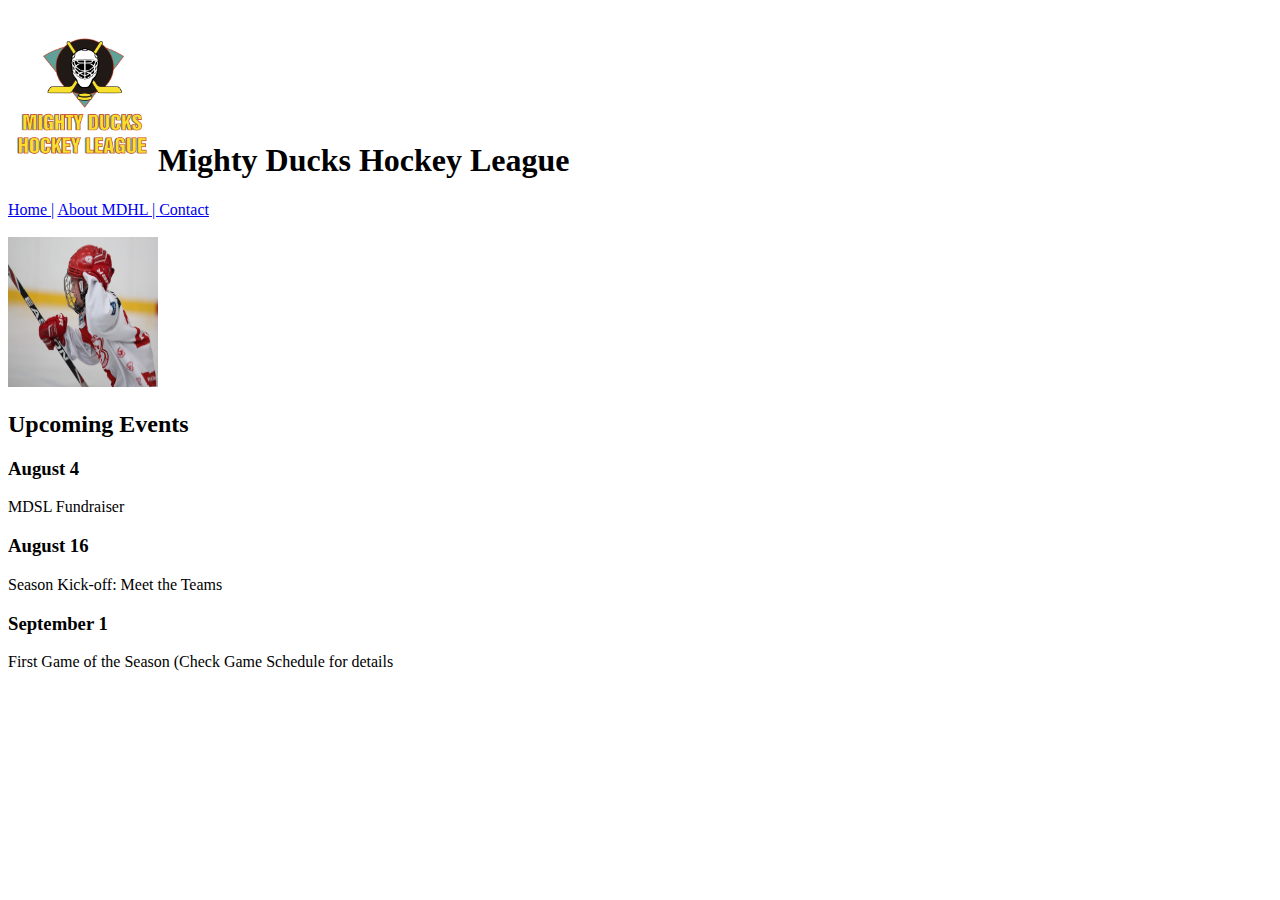
==== index.html @ fd7a356e "Tarea_1" ====
<!DOCTYPE html>
<html lang="en">
<head>
    <meta charset="UTF-8">
    <meta http-equiv="X-UA-Compatible" content="IE=edge">
    <meta name="viewport" content="width=device-width, initial-scale=1.0">
    <title>Mighty Ducks Hockey League </title>
    <link rel="icon" type="image/x-icon" href="imagenes/Logo_Mighty_ducks-01.png">
</head>
<body>
    <header>
        <h1><img src="./imagenes/Logo_Mighty_ducks-01.png " alt="Logo Mighty" width="150" height="150" >Mighty Ducks Hockey League</h1>
        <nav>
            <a href="#">Home |</a>
            <a href="./about.html " target="_blank" >About MDHL | </a>
            <a href="./contac.html" target="_blank">Contact</a>
        </nav><br>
    </header>
    <main>
        <section>
            <img src="./imagenes/hockey_1.jpg" alt="imagen1" width="150" height="150">
            <h2 >Upcoming Events</h2>
            <h3>August 4</h3>
            <p>MDSL Fundraiser</p>
            <h3>August 16</h3>
            <p>Season Kick-off: Meet the Teams</p>
            <h3>September 1</h3>
            <p>First Game of the Season (Check Game Schedule for details</p>
        </section>

    </main>
    <footer>
        <p>
           
        </p>
    </footer>
    
</body>
</html>
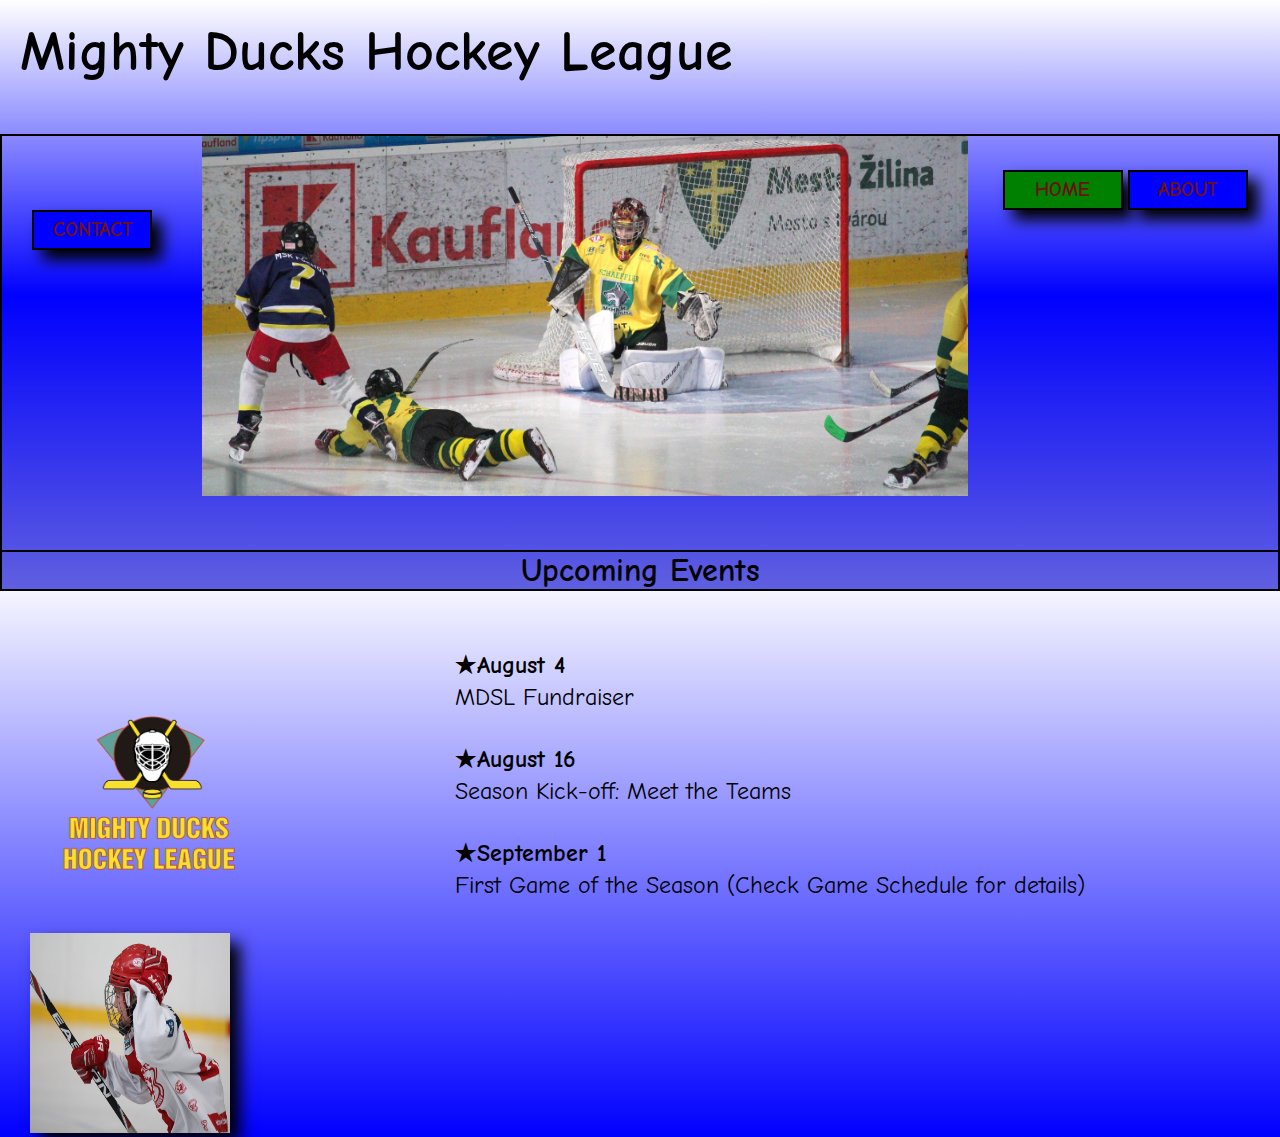
==== commit b3009f24: "Se entrega tarea2" ====
--- a/index.html
+++ b/index.html
@@ -5,34 +5,45 @@
     <meta http-equiv="X-UA-Compatible" content="IE=edge">
     <meta name="viewport" content="width=device-width, initial-scale=1.0">
     <title>Mighty Ducks Hockey League </title>
+    <link rel="stylesheet" href="style.css">
+    <link href="https://fonts.googleapis.com/css2?family=Comic+Neue&display=swap" rel="stylesheet">
     <link rel="icon" type="image/x-icon" href="imagenes/Logo_Mighty_ducks-01.png">
 </head>
 <body>
     <header>
-        <h1><img src="./imagenes/Logo_Mighty_ducks-01.png " alt="Logo Mighty" width="150" height="150" >Mighty Ducks Hockey League</h1>
-        <nav>
-            <a href="#">Home |</a>
-            <a href="./about.html " target="_blank" >About MDHL | </a>
-            <a href="./contac.html" target="_blank">Contact</a>
-        </nav><br>
+        <h1>Mighty Ducks Hockey League</h1>
+        <div class = "caja">
+            <img  class="imagen_banner"src="./imagenes/design2_image1.jpg " alt="banner"/>
+            
+            <nav class = "nav_menu">
+                <a href="#"><button class="button1">Home</button></a> 
+                <a href="./about.html" target="_blank"><button class="button2">About</button></a>
+                <a href="./contac.html" target="_blank"><button class="button3">Contact</button></a>
+            </nav>
+            <h2>Upcoming Events</h2>
+        </div>
+       
     </header>
     <main>
-        <section>
-            <img src="./imagenes/hockey_1.jpg" alt="imagen1" width="150" height="150">
-            <h2 >Upcoming Events</h2>
-            <h3>August 4</h3>
-            <p>MDSL Fundraiser</p>
-            <h3>August 16</h3>
-            <p>Season Kick-off: Meet the Teams</p>
-            <h3>September 1</h3>
-            <p>First Game of the Season (Check Game Schedule for details</p>
+        <section class="container">
+            <img  class="logo" src="./imagenes/Logo_Mighty_ducks-01.png " alt="Logo Mighty" width="200" height="200" >
+        
+            <div class="fecha">
+                        <h3>August 4</h3>
+                        <p>MDSL Fundraiser</p>
+                        <h3>August 16</h3>
+                        <p>Season Kick-off: Meet the Teams</p>
+                        <h3>September 1</h3>
+                        <p>First Game of the Season (Check Game Schedule for details)</p>
+            </div>
+            <img  class="hockey" src="./imagenes/hockey_1.jpg" alt="hockey1" width="200" height="200">
+           
         </section>
-
+        
+        
     </main>
     <footer>
-        <p>
-           
-        </p>
+        
     </footer>
     
 </body>
--- a/style.css
+++ b/style.css
@@ -0,0 +1,225 @@
+*{
+    padding : 0;
+    margin : 0;
+    box-sizing: border-box ;
+}
+
+body{
+    font-family: 'Comic Neue', cursive;
+    /*background-color: #BBBBBB;*/
+    background: linear-gradient(grey,white,blue);
+}
+header {
+    background: linear-gradient(white,blue,rgb(96, 96, 224));
+}
+h1{
+    font-size: 3.5em;
+    color:black;
+    padding: 20px;
+    
+}
+
+.caja{
+    width: 100%;
+    margin-top: 30px;
+    margin-bottom: 20px;
+    border:2px solid black
+}
+
+.caja h2{
+    font-size: 2em;
+    font-weight: bold;
+    text-align: center;
+    border-top:2px solid black;
+}
+
+
+.imagen_banner{
+    display: inline;
+    margin-left: 200px;
+    width: 60%;
+    height: 40vh;
+}
+nav{
+    display: inline;
+    position: relative;
+    bottom: 300px;
+    left:30px;
+    
+}
+button{
+    width: 120px;
+    height: 40px;
+    box-shadow:10px 10px 15px #000000 ;
+    
+}
+.button1{
+    background-color: green;
+}
+.button2{
+    background-color: blue;
+}
+.button3{
+    background-color: blue;
+}
+nav a button{
+    text-transform: uppercase;
+    color: #6d1010;
+    font-weight: bold;
+    font-family:'Comic Neue', cursive ;
+    font-size: 20px;
+    text-decoration: none;
+    border: 2px solid #000000;
+    
+}
+
+nav a button:hover{
+    color: #c78c19;
+    text-decoration: under;
+}
+
+.container{
+    display: inline-block;
+}
+.logo{
+    margin-left: 50px;
+   
+}
+.fecha{
+    display: inline-block;
+    margin-left: 200px;
+    margin-right: 40px;
+    margin-top: 40px;
+    
+}
+.fecha h3{
+    font-size: 1.5em;
+    font-weight: bold;
+}
+.fecha h3:before{
+        content: "★";
+    }
+.fecha p{
+    font-size: 1.5em;
+    font-weight: 400;
+    line-height: 1.5;
+    margin-bottom: 30px;
+}
+.fecha p:hover{
+    font-weight: bold;
+}
+.hockey{
+    margin-left: 30px;
+    transition: 400ms;
+    box-shadow: 10px 10px 15px #000000
+
+}
+
+.hockey:hover{
+    opacity: 0.3;
+}
+/*css para about*/
+
+.logos{
+    margin-left: 50px;
+    margin-bottom: 150px;
+   
+}
+.informacion{
+    display: inline-block;
+    width: 630px;
+    margin-left: 200px;
+    margin-right: 40px;
+    margin-top: 40px;
+
+    
+}
+.informacion h3{
+    font-size: 1em;
+    font-weight: bold;
+}
+.informacion p{
+    font-size: 1em;
+    font-weight: 400;
+    line-height: 1.5;
+    margin-bottom: 30px;
+}
+.informacion p:hover{
+    font-weight: bold;
+}
+.hockeys{
+    margin-left: 30px;
+    transition: 400ms;
+    box-shadow: 10px 10px 15px #000000
+
+}
+
+.hockeys:hover{
+    opacity: 0.3;
+}
+/*css para contac*/
+.contenedor{
+    display: inline-block;
+    
+}
+.logo_s{
+    margin-left: 30px;
+    margin-bottom: 150px;
+   
+}
+.mails{
+    display: inline-block;
+    position: relative;
+    bottom:200px;
+    width: 430px;
+    margin-left: 200px;
+    margin-right: 40px;
+    margin-top: 40px;
+    
+    
+}
+.mails p{
+    font-size: 1em;
+    font-weight: 400;
+    line-height: 1.5;
+    margin-bottom: 30px;
+    
+}
+.parrafo{
+    display:inline;
+}
+.mails p:hover{
+    font-weight: bold;
+}
+.hocke{
+    margin-bottom: 150px;
+    margin-left: 200px;
+    transition: 400ms;
+    box-shadow: 10px 10px 15px #000000
+
+}
+
+.hocke:hover{
+    opacity: 0.3;
+}
+
+
+
+
+
+
+
+
+
+
+
+
+
+
+
+
+
+
+
+
+   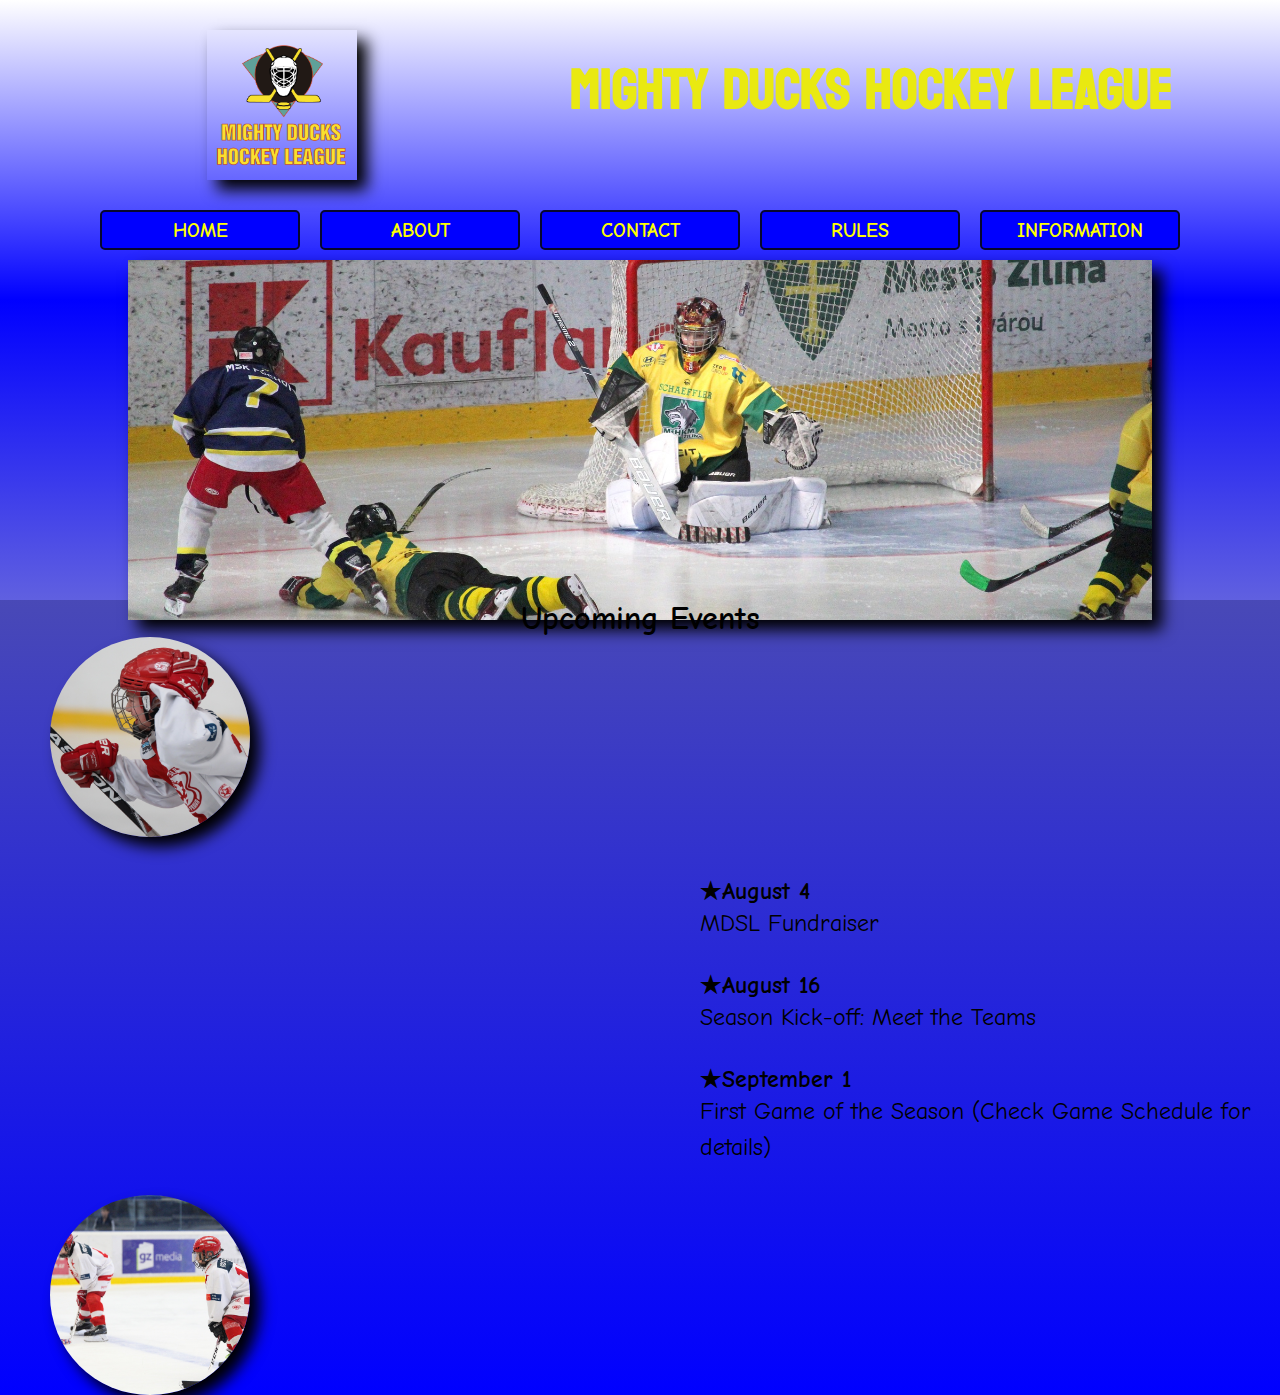
==== commit 0da1fc1d: "Se entrega tarea3" ====
--- a/index.html
+++ b/index.html
@@ -7,44 +7,54 @@
     <title>Mighty Ducks Hockey League </title>
     <link rel="stylesheet" href="style.css">
     <link href="https://fonts.googleapis.com/css2?family=Comic+Neue&display=swap" rel="stylesheet">
+    <link href="https://fonts.googleapis.com/css2?family=Bayon&display=swap" rel="stylesheet">
     <link rel="icon" type="image/x-icon" href="imagenes/Logo_Mighty_ducks-01.png">
 </head>
 <body>
     <header>
-        <h1>Mighty Ducks Hockey League</h1>
-        <div class = "caja">
-            <img  class="imagen_banner"src="./imagenes/design2_image1.jpg " alt="banner"/>
-            
+        <div class="box">
+            <img  class="loge" src="./imagenes/Logo_Mighty_ducks-01.png " alt="Logo Mighty" width="100" height="100" >
+           <h1 class="titulo" >Mighty Ducks Hockey League</h1>
+        </div>
+        
+        <div class="caja">
             <nav class = "nav_menu">
-                <a href="#"><button class="button1">Home</button></a> 
-                <a href="./about.html" target="_blank"><button class="button2">About</button></a>
-                <a href="./contac.html" target="_blank"><button class="button3">Contact</button></a>
+                <a href="#" >Home</a> 
+                <a href="./about.html" >About</a>
+                <a href="./contac.html" >Contact</a>
+                <a href="./rules.html" >Rules</a>
+                <a href="./game.html" >Information</a>
             </nav>
-            <h2>Upcoming Events</h2>
+        <img  src = "./imagenes/design2_image1.jpg " alt="banner">
         </div>
+        
        
     </header>
     <main>
         <section class="container">
-            <img  class="logo" src="./imagenes/Logo_Mighty_ducks-01.png " alt="Logo Mighty" width="200" height="200" >
-        
+            <h2 class="titulo_secundario">Upcoming Events</h2>
+            <img  class="hockey" src="./imagenes/hockey_1.jpg" alt="hockey1" width="200" height="200">
+            
+            
             <div class="fecha">
-                        <h3>August 4</h3>
-                        <p>MDSL Fundraiser</p>
-                        <h3>August 16</h3>
-                        <p>Season Kick-off: Meet the Teams</p>
-                        <h3>September 1</h3>
-                        <p>First Game of the Season (Check Game Schedule for details)</p>
+                <article>
+                    <h3>August 4</h3>
+                    <p>MDSL Fundraiser</p>
+                </article>
+                <article>
+                    <h3>August 16</h3>
+                <p>Season Kick-off: Meet the Teams</p>
+                </article>
+                <article>
+                    <h3>September 1</h3>
+                    <p>First Game of the Season (Check Game Schedule for details)</p>
+                </article>
+                
             </div>
-            <img  class="hockey" src="./imagenes/hockey_1.jpg" alt="hockey1" width="200" height="200">
+            <img  class="hockey" src="./imagenes/hockey_3.jpg" alt="hockey3" width="200" height="200">
            
+            
         </section>
-        
-        
     </main>
-    <footer>
-        
-    </footer>
-    
 </body>
 </html>--- a/style.css
+++ b/style.css
@@ -3,92 +3,104 @@
     margin : 0;
     box-sizing: border-box ;
 }
-
 body{
     font-family: 'Comic Neue', cursive;
-    /*background-color: #BBBBBB;*/
-    background: linear-gradient(grey,white,blue);
+    background: linear-gradient(grey,blue);
 }
 header {
+    height: 600px;
     background: linear-gradient(white,blue,rgb(96, 96, 224));
-}
-h1{
+    display:flex;
+    flex-direction: column;
+    
+}
+.box{
+    display: flex;
+    justify-content:space-around;
+    align-items: center;
+}
+.titulo{
     font-size: 3.5em;
-    color:black;
-    padding: 20px;
-    
+    text-transform: uppercase;
+    font-family: 'Bayon', sans-serif;
+    color:rgb(233, 233, 17);
+}
+.loge{
+    display:flex;
+    margin-top: 30px;
+    margin-left: 100px;
+    width: 150px;
+    height: 150px;
 }
 
 .caja{
     width: 100%;
+    gap: 10px;
+    display:flex;
+    flex-direction: column;
+    align-items: center;
     margin-top: 30px;
     margin-bottom: 20px;
-    border:2px solid black
-}
-
-.caja h2{
-    font-size: 2em;
-    font-weight: bold;
-    text-align: center;
-    border-top:2px solid black;
-}
-
-
-.imagen_banner{
-    display: inline;
-    margin-left: 200px;
-    width: 60%;
-    height: 40vh;
 }
 nav{
-    display: inline;
-    position: relative;
-    bottom: 300px;
-    left:30px;
-    
-}
-button{
-    width: 120px;
+    display: flex;
+    gap: 20px;
+}
+nav a{
+    width: 200px;
     height: 40px;
-    box-shadow:10px 10px 15px #000000 ;
-    
-}
-.button1{
-    background-color: green;
-}
-.button2{
+    display: flex;
+    justify-content: center;
+    align-items: center;
     background-color: blue;
-}
-.button3{
-    background-color: blue;
-}
-nav a button{
     text-transform: uppercase;
-    color: #6d1010;
+    color: yellow;
     font-weight: bold;
     font-family:'Comic Neue', cursive ;
     font-size: 20px;
     text-decoration: none;
-    border: 2px solid #000000;
-    
-}
-
-nav a button:hover{
+    border-radius: 5px;
+    border: 2px solid rgb(6, 6, 47);
+    
+}
+nav a:hover{
     color: #c78c19;
     text-decoration: under;
 }
 
+img{
+    display: flex;
+    width: 80%;
+    height: 40vh;
+    transition: 400ms;
+    box-shadow: 10px 10px 15px black;
+    object-fit: cover;
+}
+img:hover{
+    opacity: 0.8;
+}
+.titulo_secundario{
+    display: flex;
+    text-align: center;
+    justify-content: center;
+    font-size: 2em;
+    font-weight: bold;
+    text-align: center;
+    font-family:'Comic Neue', cursive;
+}
+
+
 .container{
-    display: inline-block;
-}
-.logo{
-    margin-left: 50px;
-   
+    display: flex;
+    flex-direction: column;
+    align-items: stretch;
+    
 }
 .fecha{
-    display: inline-block;
-    margin-left: 200px;
-    margin-right: 40px;
+    display: flex;
+    flex-direction:column;
+    justify-content: center;
+    margin-left: 700px;
     margin-top: 40px;
     
 }
@@ -108,16 +120,26 @@
 .fecha p:hover{
     font-weight: bold;
 }
-.hockey{
-    margin-left: 30px;
-    transition: 400ms;
-    box-shadow: 10px 10px 15px #000000
+img.hockey{
+    display:flex;
+    width: 200px;
+    height: 200px;
+    border-radius: 50%;
+    margin-left: 50px;
+    /*transition: 400ms;
+    transform:translateX(300px);*/
+    box-shadow: 10px 10px 15px #000000;
+    transition: width 2s, height 4s;
 
 }
 
 .hockey:hover{
     opacity: 0.3;
-}
+    width: 300px;
+    height: 300px;
+}
+
+
 /*css para about*/
 
 .logos{
@@ -125,8 +147,14 @@
     margin-bottom: 150px;
    
 }
+.containers{
+    display: flex;
+    flex-direction: column;
+    align-items: stretch;
+
+}
 .informacion{
-    display: inline-block;
+    display: flex;
     width: 630px;
     margin-left: 200px;
     margin-right: 40px;
@@ -140,15 +168,20 @@
 }
 .informacion p{
     font-size: 1em;
+    color:#c78c19;
     font-weight: 400;
     line-height: 1.5;
     margin-bottom: 30px;
+    gap:10px;
 }
 .informacion p:hover{
     font-weight: bold;
 }
 .hockeys{
-    margin-left: 30px;
+    width: 600px;
+    height: 250px;
+    margin-bottom:50px;
+    margin-left: 700px;
     transition: 400ms;
     box-shadow: 10px 10px 15px #000000
 
@@ -159,18 +192,19 @@
 }
 /*css para contac*/
 .contenedor{
-    display: inline-block;
+    display: flex;
     
 }
 .logo_s{
+
     margin-left: 30px;
     margin-bottom: 150px;
    
 }
+
 .mails{
-    display: inline-block;
-    position: relative;
-    bottom:200px;
+    display: flex;
+    flex-direction: column;
     width: 430px;
     margin-left: 200px;
     margin-right: 40px;
@@ -185,14 +219,13 @@
     margin-bottom: 30px;
     
 }
-.parrafo{
-    display:inline;
-}
 .mails p:hover{
     font-weight: bold;
 }
 .hocke{
-    margin-bottom: 150px;
+    width: 250px;
+    height: 250px;
+    margin-bottom: 50px;
     margin-left: 200px;
     transition: 400ms;
     box-shadow: 10px 10px 15px #000000
@@ -202,6 +235,49 @@
 .hocke:hover{
     opacity: 0.3;
 }
+.reglas{
+    display:flex;
+    flex-direction: column;
+    align-items: center;
+}
+.items{
+    margin-left: 20px;
+
+}
+/*Css para game*/
+main .tit_secundario{
+    text-align: center;
+}
+.saturday{
+    padding: 20px;
+    text-decoration: underline;
+}
+.fecha_eventos{
+    display:table;
+    align-items: center;
+    background-color: rgb(114, 173, 232);
+    width: 60vw;
+    height: 30vh;
+    border-collapse: collapse;
+    border: 1px solid black;
+    border-radius: 6px;
+    color: rgb(0, 0, 0);
+    font-size: 20px;
+    margin-left: 300px;
+    margin-bottom: 100px;
+    margin-top: 20px;
+}
+.facility{
+    display: flex;
+    flex-direction: column;
+    align-items:flex-start;
+    text-align: center;
+    margin-left:100px;
+    margin-bottom: 80px;
+    font-size: 20px;
+}
+
+
 
 
 
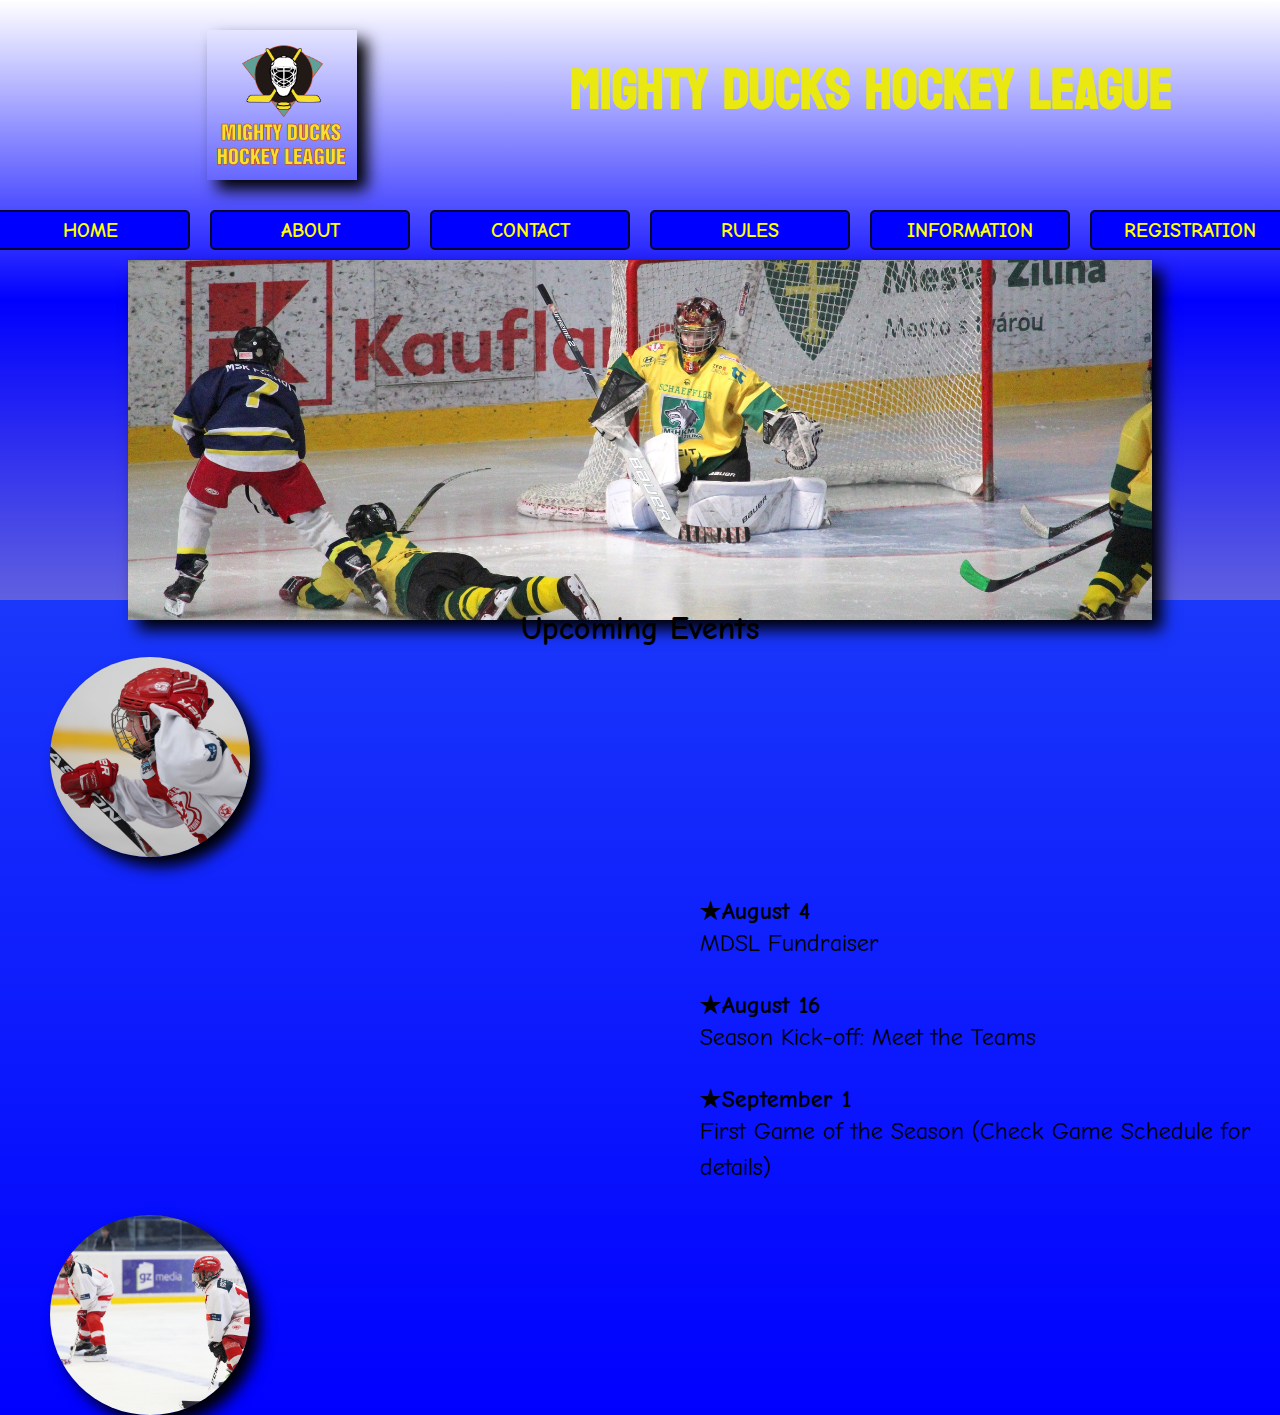
==== commit 735cf982: "Se trabaja en task4" ====
--- a/index.html
+++ b/index.html
@@ -24,6 +24,7 @@
                 <a href="./contac.html" >Contact</a>
                 <a href="./rules.html" >Rules</a>
                 <a href="./game.html" >Information</a>
+                <a href="./registration.html" >Registration</a>
             </nav>
         <img  src = "./imagenes/design2_image1.jpg " alt="banner">
         </div>
@@ -37,15 +38,15 @@
             
             
             <div class="fecha">
-                <article>
+                <article class="art">
                     <h3>August 4</h3>
                     <p>MDSL Fundraiser</p>
                 </article>
-                <article>
+                <article class="art">
                     <h3>August 16</h3>
                 <p>Season Kick-off: Meet the Teams</p>
                 </article>
-                <article>
+                <article class="art">
                     <h3>September 1</h3>
                     <p>First Game of the Season (Check Game Schedule for details)</p>
                 </article>
--- a/style.css
+++ b/style.css
@@ -5,7 +5,7 @@
 }
 body{
     font-family: 'Comic Neue', cursive;
-    background: linear-gradient(grey,blue);
+    background: linear-gradient(rgb(45, 96, 247),blue);
 }
 header {
     height: 600px;
@@ -66,6 +66,10 @@
 nav a:hover{
     color: #c78c19;
     text-decoration: under;
+}
+
+nav a:focus{
+    color:green;
 }
 
 img{
@@ -141,12 +145,6 @@
 
 
 /*css para about*/
-
-.logos{
-    margin-left: 50px;
-    margin-bottom: 150px;
-   
-}
 .containers{
     display: flex;
     flex-direction: column;
@@ -163,7 +161,7 @@
     
 }
 .informacion h3{
-    font-size: 1em;
+    font-size: 1.2em;
     font-weight: bold;
 }
 .informacion p{
@@ -195,13 +193,6 @@
     display: flex;
     
 }
-.logo_s{
-
-    margin-left: 30px;
-    margin-bottom: 150px;
-   
-}
-
 .mails{
     display: flex;
     flex-direction: column;
@@ -256,17 +247,29 @@
     display:table;
     align-items: center;
     background-color: rgb(114, 173, 232);
-    width: 60vw;
+    width: 100%;
     height: 30vh;
     border-collapse: collapse;
     border: 1px solid black;
     border-radius: 6px;
     color: rgb(0, 0, 0);
     font-size: 20px;
-    margin-left: 300px;
-    margin-bottom: 100px;
-    margin-top: 20px;
-}
+    
+}
+.fecha_eventos thead{
+    background: #555555;
+    color:white;
+    font-weight: bold;
+}
+
+td,th{
+    border: 1px solid #000000;
+    padding: 8px 15px;
+}
+tr,td{
+    text-align: center;
+}
+
 .facility{
     display: flex;
     flex-direction: column;
@@ -276,6 +279,117 @@
     margin-bottom: 80px;
     font-size: 20px;
 }
+/*Css para registration*/
+/*font-family: 'Roboto', sans-serif;*/
+form{
+    border: 2px solid white;
+    padding: 1rem;
+    background-color: blue;
+    color: black;
+    margin-top: 0em;
+    font-family: 'Roboto', sans-serif;
+}
+main h2{
+    padding: 10px;
+    font-family: 'Roboto', sans-serif;
+    font-weight: bold;
+    font-size: 1.5rem;
+    text-align: center;
+}
+#direccion{
+    width: 450px;
+}
+@media screen  and (max-width:480px) {
+    header{
+        margin-left:5px;
+    }
+    .box{
+        flex-direction: column;
+    }
+    .titulo{
+        font-size: 1em;
+    }
+    .loge{
+        margin-top: 20px;
+        margin-left: 10px;
+        width: 100px;
+        height:100px;
+    }
+    .caja{
+        gap: 1px;
+        margin-top: 10px;
+        margin-bottom: 10px;
+    }
+    nav{
+        flex-direction: column;
+        gap: 5px;
+    }
+    nav a{
+        width: 100px;
+        height: 30px;
+        font-size: 12px;
+    }
+    img{
+        
+        width: 80%;
+        height: 20vh;
+        
+    }
+    .fecha{
+        margin-left:50px;
+    }
+    .informacion{
+        flex-direction: column;
+        margin-left: 2px;
+        margin-right: 40px;
+        margin-top: 40px;
+    }
+    .informacion h3{
+        font-size: 0.8em;
+        font-weight: bold;
+    }
+    .informacion p{
+        font-size: 0.8em;
+        
+        font-weight: 200;
+        line-height: 1;
+        margin-bottom: 20px;
+        gap:5px;
+    }
+    .hockeys{
+        margin-left: 50px;
+        width: 300px;
+        height: 150px;
+    }
+    .contenedor{
+        flex-direction: column;
+         
+     }
+    .mails{
+        margin-left: 20px;
+        
+    }
+    .hocke{
+        width: 200px;
+        height: 200px;
+        margin-left: 40px;
+    }
+    .fecha_eventos{
+        width: 50%;
+        height: 30vh;
+        font-size: 10px;
+        
+    }
+    td .mapa{
+        width: 200px;
+        height: 100px;
+    }
+    
+    
+    
+}  
+
+
 
 
 
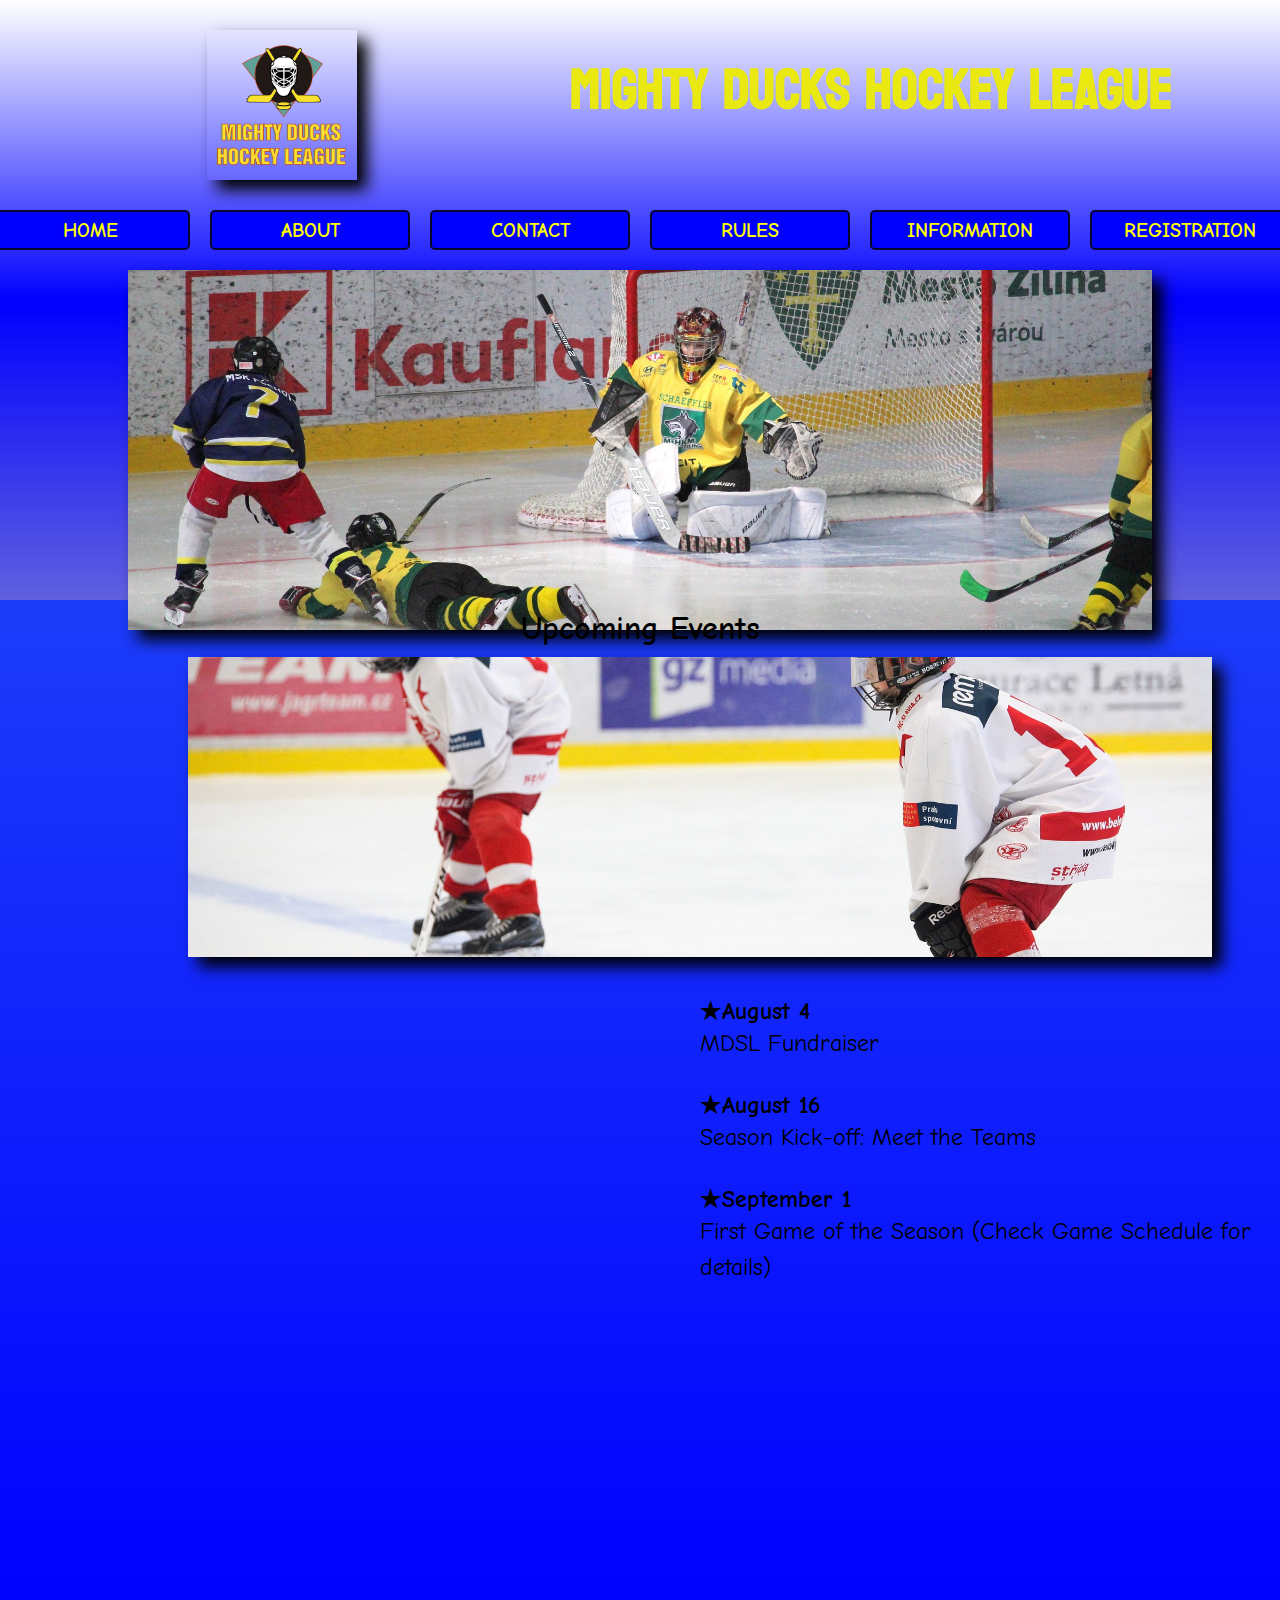
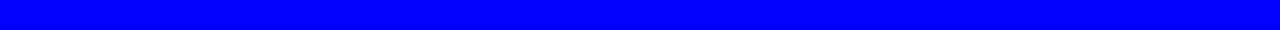
==== commit e1314fa0: "Se entrega taask4" ====
--- a/index.html
+++ b/index.html
@@ -34,7 +34,7 @@
     <main>
         <section class="container">
             <h2 class="titulo_secundario">Upcoming Events</h2>
-            <img  class="hockey" src="./imagenes/hockey_1.jpg" alt="hockey1" width="200" height="200">
+            <img  class="hockey" src="./imagenes/hockey_3.jpg" alt="hockey3" width="200" height="200">
             
             
             <div class="fecha">
@@ -50,9 +50,12 @@
                     <h3>September 1</h3>
                     <p>First Game of the Season (Check Game Schedule for details)</p>
                 </article>
+
                 
             </div>
-            <img  class="hockey" src="./imagenes/hockey_3.jpg" alt="hockey3" width="200" height="200">
+            <iframe class="video" width="560" height="315" src="https://www.youtube.com/embed/4-YjVGhEC8c?start=122" 
+            title="YouTube video player" frameborder="0" allow="accelerometer; autoplay; clipboard-write; encrypted-media; gyroscope; picture-in-picture; web-share" allowfullscreen></iframe>
+            
            
             
         </section>
--- a/style.css
+++ b/style.css
@@ -7,8 +7,10 @@
     font-family: 'Comic Neue', cursive;
     background: linear-gradient(rgb(45, 96, 247),blue);
 }
+/*Css para el header*/
 header {
     height: 600px;
+    background-image: url("./imagenes/design2_image1.jpg");
     background: linear-gradient(white,blue,rgb(96, 96, 224));
     display:flex;
     flex-direction: column;
@@ -45,6 +47,7 @@
 nav{
     display: flex;
     gap: 20px;
+    margin-bottom: 10px;
 }
 nav a{
     width: 200px;
@@ -82,6 +85,7 @@
 }
 img:hover{
     opacity: 0.8;
+    transform: scale(1.1);
 }
 .titulo_secundario{
     display: flex;
@@ -97,8 +101,12 @@
 .container{
     display: flex;
     flex-direction: column;
-    align-items: stretch;
-    
+    align-items:center;
+    
+    
+}
+.container .video{
+    margin-left: 200px;
 }
 .fecha{
     display: flex;
@@ -126,23 +134,15 @@
 }
 img.hockey{
     display:flex;
-    width: 200px;
-    height: 200px;
-    border-radius: 50%;
-    margin-left: 50px;
+    width: 80%;
+    height: 300px;
+    margin-left: 120px;
     /*transition: 400ms;
     transform:translateX(300px);*/
     box-shadow: 10px 10px 15px #000000;
     transition: width 2s, height 4s;
 
 }
-
-.hockey:hover{
-    opacity: 0.3;
-    width: 300px;
-    height: 300px;
-}
-
 
 /*css para about*/
 .containers{
@@ -284,7 +284,7 @@
 form{
     border: 2px solid white;
     padding: 1rem;
-    background-color: blue;
+    background-color: rgb(191, 191, 227);
     color: black;
     margin-top: 0em;
     font-family: 'Roboto', sans-serif;
@@ -298,6 +298,24 @@
 }
 #direccion{
     width: 450px;
+}
+.enviar{
+    width: 20%;
+    padding: 16px 0;
+    margin-left:150px;
+    font-size: 15px;
+    font-weight: bold;
+    color:blue;
+    background: rgb(69, 69, 236);
+    border:none;
+    border-radius: 5px;
+    transition: 1s all;
+    cursor:pointer;
+}
+
+.enviar:hover{
+    background: yellowgreen;
+    transform: scale(1.2);
 }
 @media screen  and (max-width:480px) {
     header{
